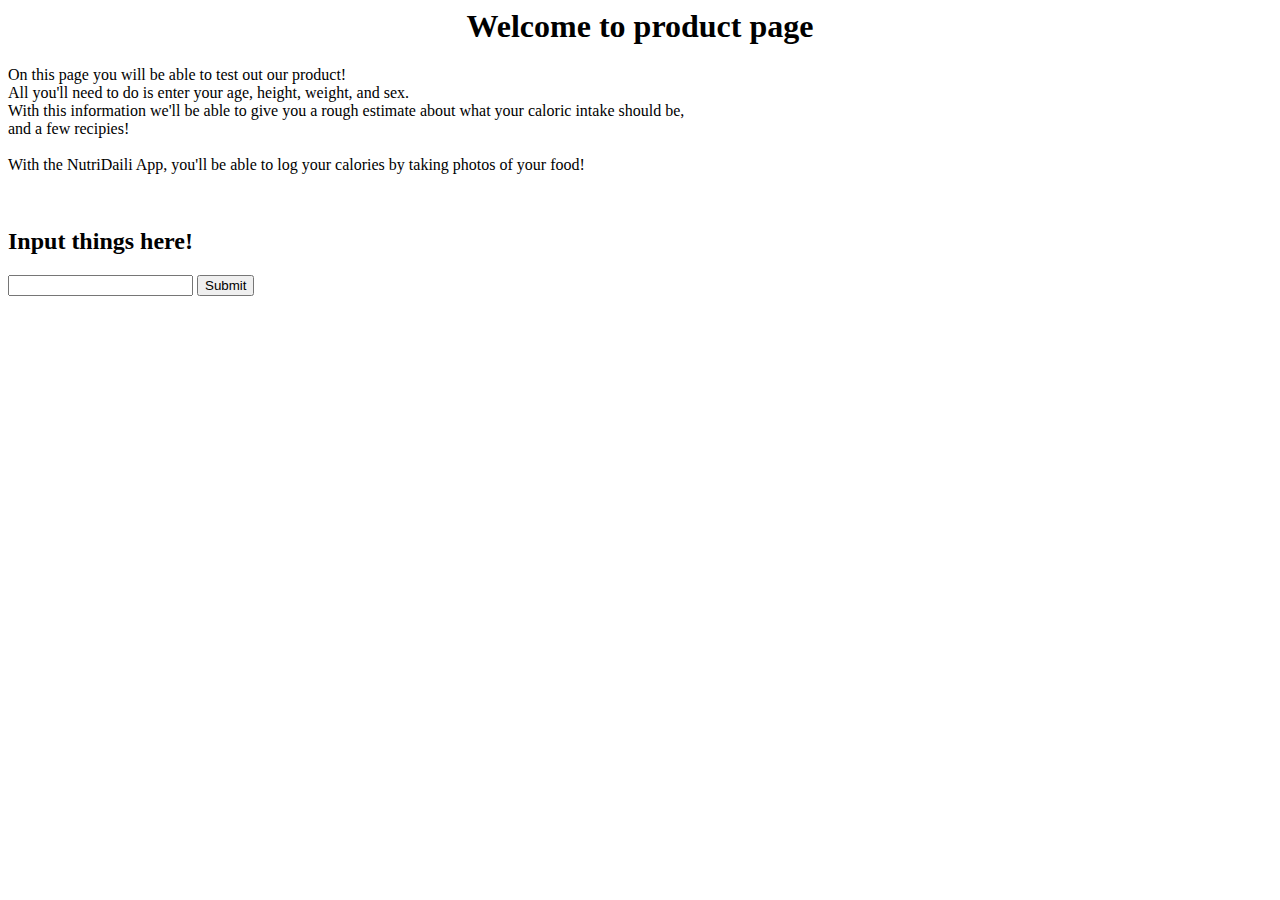
==== product.html @ 58f90b5f "adding some input methods using javascript" ====
<DOCTYPE! html>
<html>
  <head>
    <link rel="StyleSheet" href="product_style.css">
    <meta name="author" content="Faizaan Chishtie">
  </head>
    <body id="ProductB">
      <h1 style="text-align: center;"> Welcome to product page </h1>
      <div>
        <p id = "ProductP">
            On this page you will be able to test out our product!<br/>
          All you'll need to do is enter your age, height, weight, and sex.<br/>
          With this information we'll be able to give you a rough estimate about what your caloric intake should be,<br>
          and a few recipies!<br><br>
          With the NutriDaili App, you'll be able to log your calories by taking photos of your food!
        <p>
      </div>
      <div>
        <br>
        <h2> Input things here! </h2>
        <input type ="text" id="test_in" />
        <button onclick ="JsFunction()">Submit</button>
        <script type="text/javascript">
          function JsFunction(){
            var text=document.getElementsById('text_in').value;
          }
        </script>
      </div>
    </body>
</html>
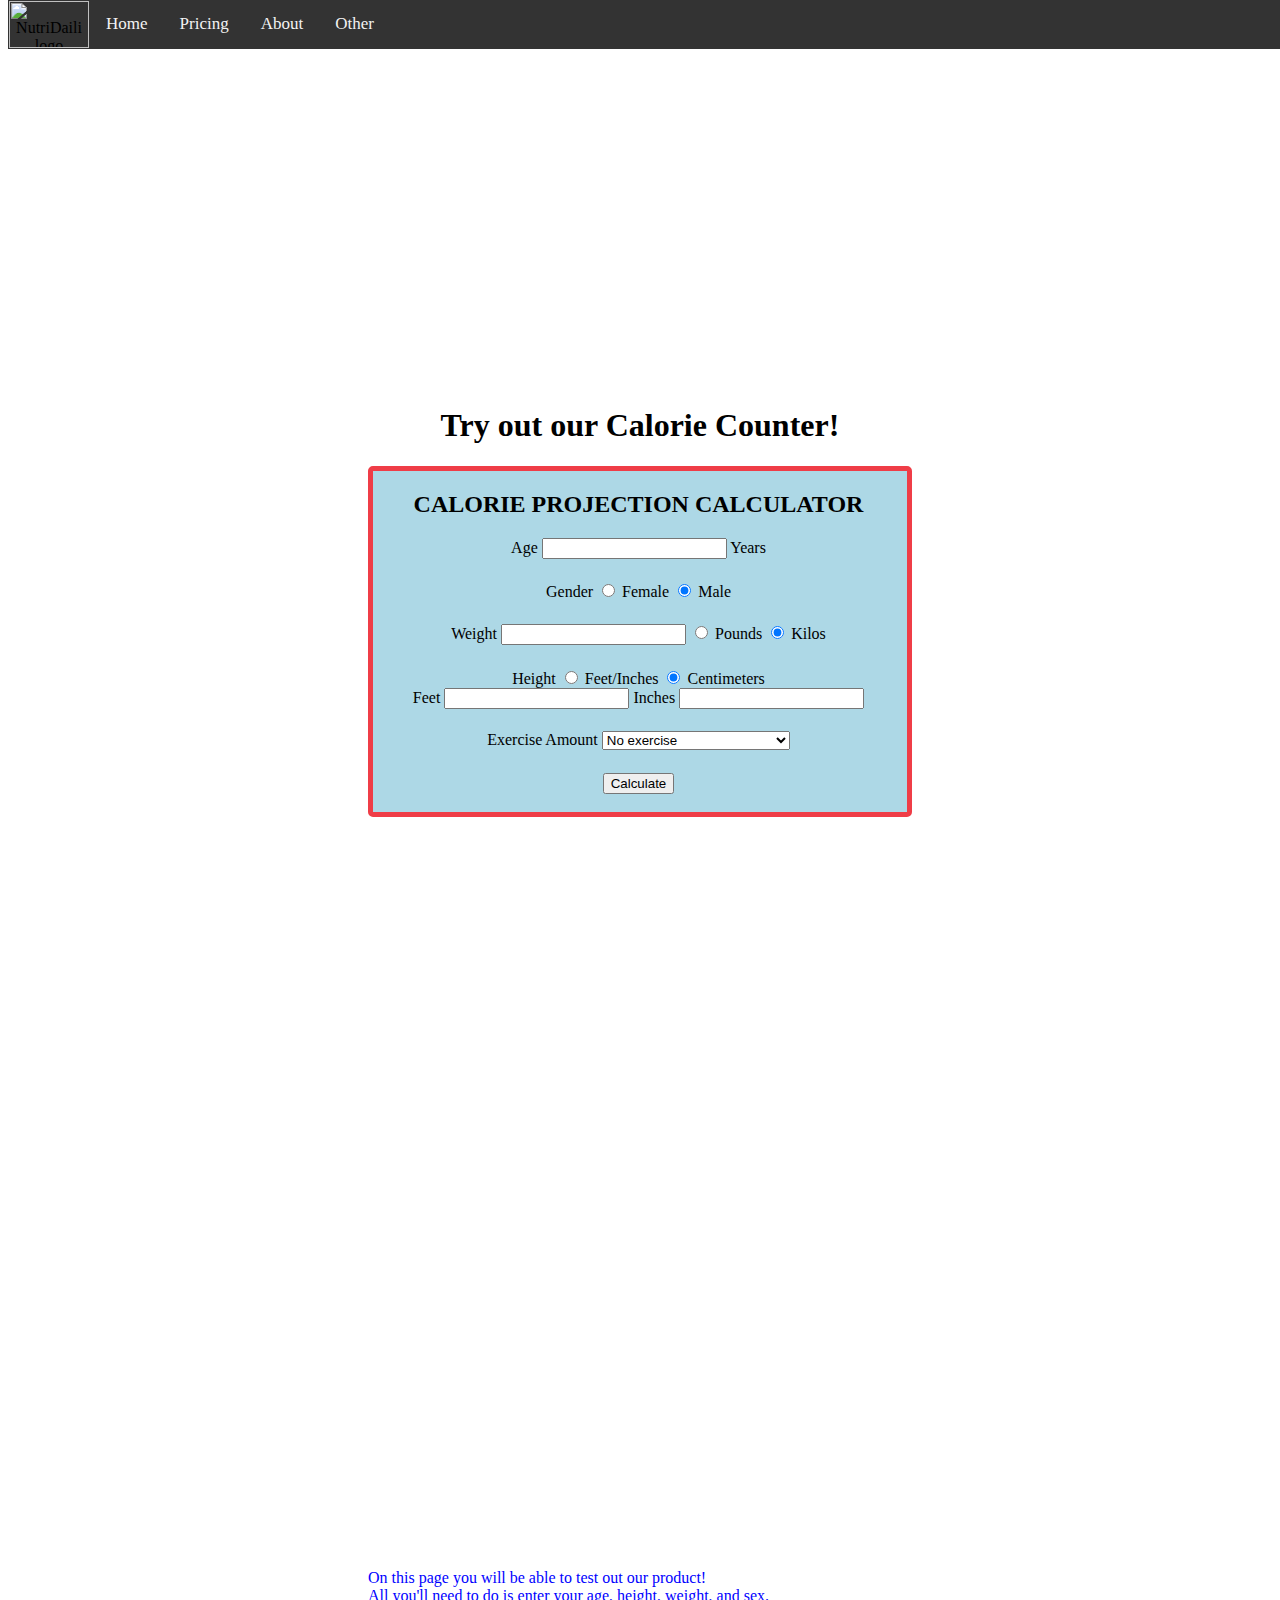
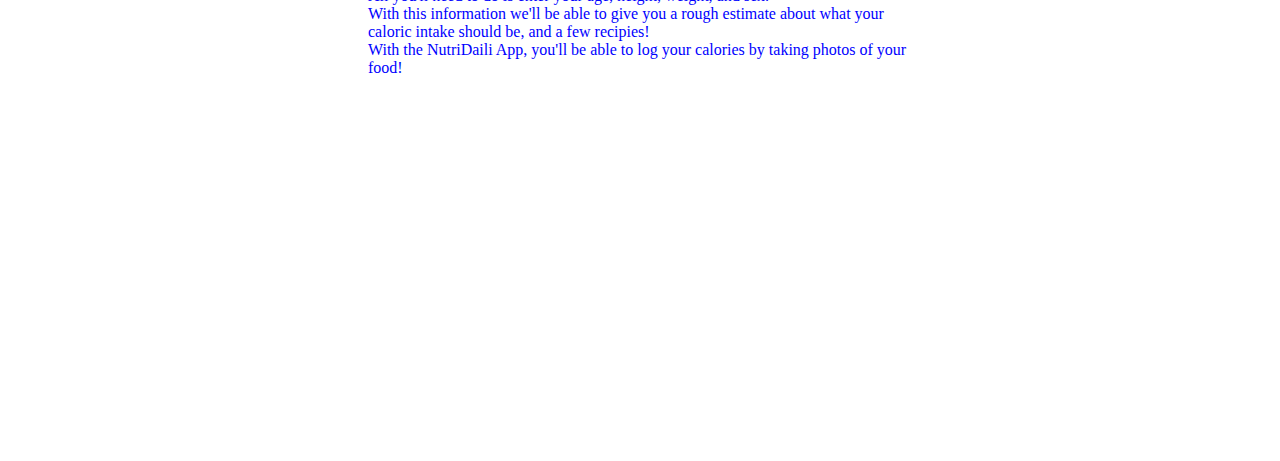
==== commit 91b3ed22: "Merge branch 'master' of https://github.com/nutridaili/nutridaili.github.io" ====
--- a/product.html
+++ b/product.html
@@ -3,28 +3,98 @@
   <head>
     <link rel="StyleSheet" href="product_style.css">
     <meta name="author" content="Faizaan Chishtie">
+    <link rel="FunctionSheet" href="productJS.js">
   </head>
     <body id="ProductB">
-      <h1 style="text-align: center;"> Welcome to product page </h1>
-      <div>
-        <p id = "ProductP">
-            On this page you will be able to test out our product!<br/>
+
+      <div class="topnav" id="myTopnav">
+        <img src="image1.JPG" alt="NutriDaili logo" width="80" height="47">
+        <a href="#home">Home</a>
+        <a href="#pricing">Pricing</a>
+        <a href="#about">About</a>
+        <a href="#other">Other</a>
+      </div>
+
+      <div id = "divProduct">
+        <br>
+        <h1> Try out our Calorie Counter! </h1>
+          <div class = "calorieTable">
+            <form name="calc">
+              <h2> CALORIE PROJECTION CALCULATOR </h2>
+              <div class="label">
+                <label> Age </label>
+                <span class="inCounter">
+                  <input name="age" type="number" id="age">
+                  <label class="inline">Years </label>
+                </span>
+              </div>
+              <div class="label">
+                <label> Gender </label>
+                <span class="inCounter">
+                  <input type="radio" name="sex" id="female" value="F" checked>
+                  <label for="female"> Female </label>
+                  <input type ="radio" name="sex" id="male" value="M" checked>
+                  <label for="male"> Male </label>
+                </span>
+              </div>
+              <div class="label">
+                <label> Weight </label>
+                <span class="inCounter">
+                  <input type="text" type="number" id="weight">
+                  <input type="radio" name ="units" id="pounds" value ="lbs" checked>
+                  <label for="pounds"> Pounds</label>
+                  <input type="radio" name ="units" id="kilos" value="kgs" checked>
+                  <label for="kilos"> Kilos</label>
+                </span>
+              </div>
+              <div class="label">
+                <span class=inCounter>
+                  <label> Height </label>
+                  <input type="radio" name="height" id="feet" value="F" checked onclick="out_feet()">
+                  <label for="feet"> Feet/Inches </label>
+                  <input type="radio" name="height" id="centi" value="cm" checked oncick="out_cm()">
+                  <label for="height"> Centimeters </label>
+                  <div id="feet_div" style="display:block;">
+                    <span>
+                      <label> Feet </label>
+                      <input type="text" type="number" id="feet_in">
+                      <label class="inline"> Inches </label>
+                      <input type="text" type="number" id="inches_in">
+                    </span>
+                  </div>
+                  <div id="centi_div" style="display:none;">
+                    <label> Centimeters </label>
+                    <input type="text" type="number" id="centi_in">
+                  </div>
+                </span>
+              </div>
+              <div class="label">
+                <label> Exercise Amount </label>
+                <select name="activity" id="activity">
+                  <option> No exercise </option>
+                  <option> 1-2 times a week</option>
+                  <option> 3 times a week</option>
+                  <option> 4 times a week</option>
+                  <option> 5 times a week</option>
+                  <option> Daily or near daily</option>
+                  <option> Daily (intense) or twice daily<option>
+                </select>
+              </div>
+              <button id = "button" onclick ="JsFunction()">Calculate</button>
+            </form>
+          </div>
+        <p id="output"></p>
+      </div>
+
+
+      <div id="divProduct">
+        <p style="color:blue;text-align:left;">
+          On this page you will be able to test out our product!<br/>
           All you'll need to do is enter your age, height, weight, and sex.<br/>
-          With this information we'll be able to give you a rough estimate about what your caloric intake should be,<br>
-          and a few recipies!<br><br>
+          With this information we'll be able to give you a rough estimate about what your caloric intake should be, and a few recipies!<br>
           With the NutriDaili App, you'll be able to log your calories by taking photos of your food!
         <p>
       </div>
-      <div>
-        <br>
-        <h2> Input things here! </h2>
-        <input type ="text" id="test_in" />
-        <button onclick ="JsFunction()">Submit</button>
-        <script type="text/javascript">
-          function JsFunction(){
-            var text=document.getElementsById('text_in').value;
-          }
-        </script>
-      </div>
+
     </body>
 </html>
--- a/product_style.css
+++ b/product_style.css
@@ -0,0 +1,82 @@
+.topnav {
+    background-color: #333;
+    overflow: hidden;
+    position: fixed;
+    top: 0;
+    width: 100%;
+}
+/* Style the links inside the navigation bar */
+div.topnav img{
+  float: left;
+  text-align: center;
+  border: 1px solid #333;
+}
+.topnav a {
+    float: left;
+    display: block;
+    color: #f2f2f2;
+    text-align: center;
+    padding: 14px 16px;
+    text-decoration: none;
+    font-size: 17px;
+}
+/* Change the color of links on hover */
+.topnav a:hover {
+    background-color: #ddd;
+    color: black;
+}
+/* Add a color to the active/current link */
+.topnav a.active {
+    background-color: #4CAF50;
+    color: white;
+}
+
+#divProduct {
+    padding: 360;
+    background-image: url("https://images.unsplash.com/photo-1490818387583-1baba5e638af?dpr=1&auto=compress,format&fit=crop&w=1531&h=&q=80&cs=tinysrgb&crop=");
+    background-image: cover;
+    background-attachment: fixed;
+    color: black;
+    text-align: center;
+}
+
+#button {
+  align-items: center;
+  position: relative;
+}
+
+.calorieTable{
+  border:5px solid;
+  border-color: #ef3d47;
+  background-color: #ADD8E6;
+  border-radius: 5px;
+  padding-top: 0px;
+  padding-right: 3px;
+  padding-bottom: 2px;
+  padding-right:3px;
+}
+
+.label {
+    margin-bottom: 1.4em;
+}
+
+.input-inline, .inline {
+    display: inline !important;
+    width: auto !important;
+}
+
+.inCounter {
+  vertical-align: baseline;
+}
+
+.rad {
+  display: inline-block;
+  width: auto;
+  height: auto;
+}
+
+.activeText {
+  border: 5px solid;
+  background-color: #ADD8E6;
+  text-align:left;
+}
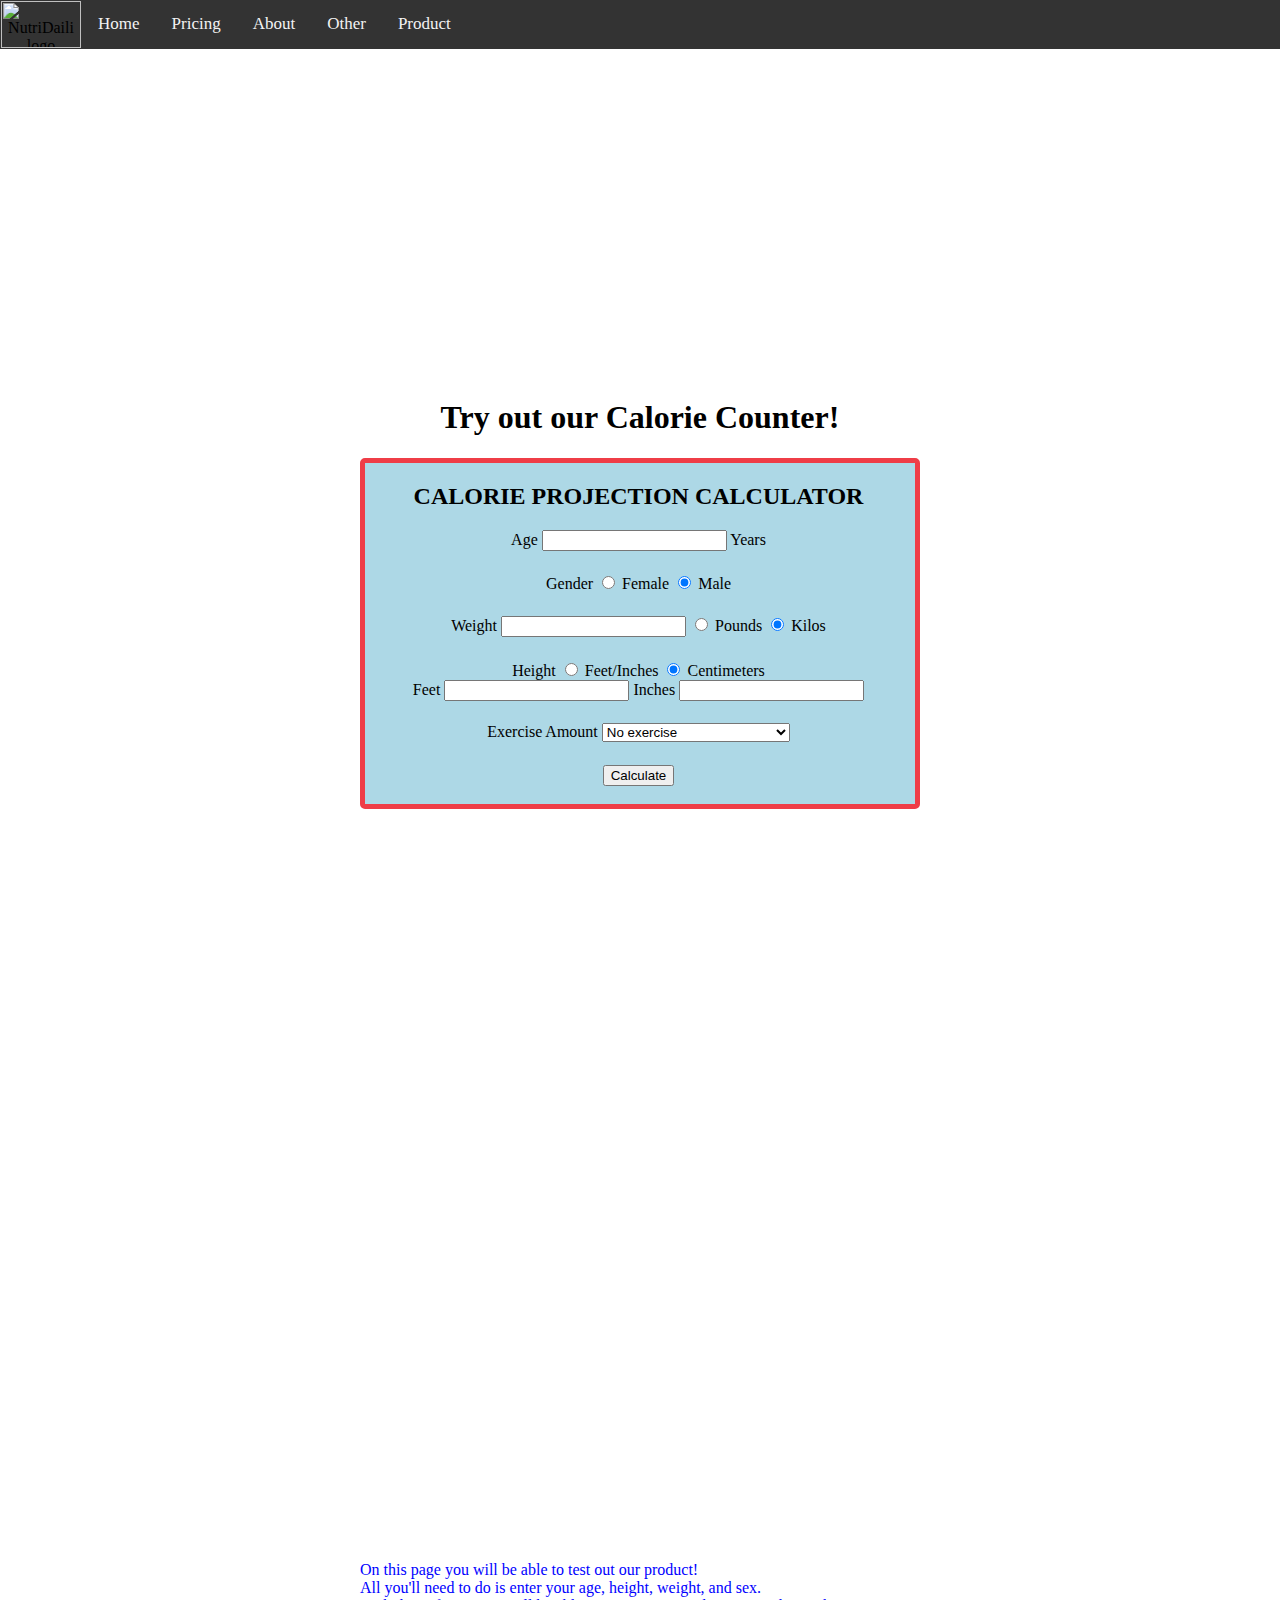
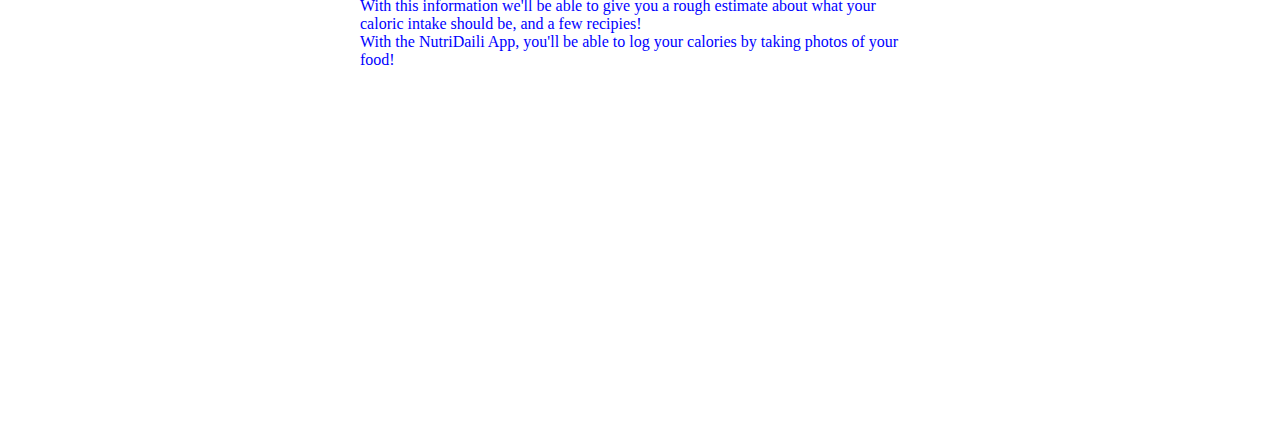
==== commit 7d989e3d: "updated contacts and modified webpage look" ====
--- a/product.html
+++ b/product.html
@@ -9,10 +9,11 @@
 
       <div class="topnav" id="myTopnav">
         <img src="image1.JPG" alt="NutriDaili logo" width="80" height="47">
-        <a href="#home">Home</a>
-        <a href="#pricing">Pricing</a>
-        <a href="#about">About</a>
-        <a href="#other">Other</a>
+        <a href="index.html">Home</a>
+        <a href="index.html#pricing">Pricing</a>
+        <a href="index.html#about">About</a>
+        <a href="index.html#other" href="#other">Other</a>
+        <a href="product.html">Product</a>
       </div>
 
       <div id = "divProduct">
--- a/product_style.css
+++ b/product_style.css
@@ -1,3 +1,7 @@
+body {
+margin: 0;
+}
+
 .topnav {
     background-color: #333;
     overflow: hidden;
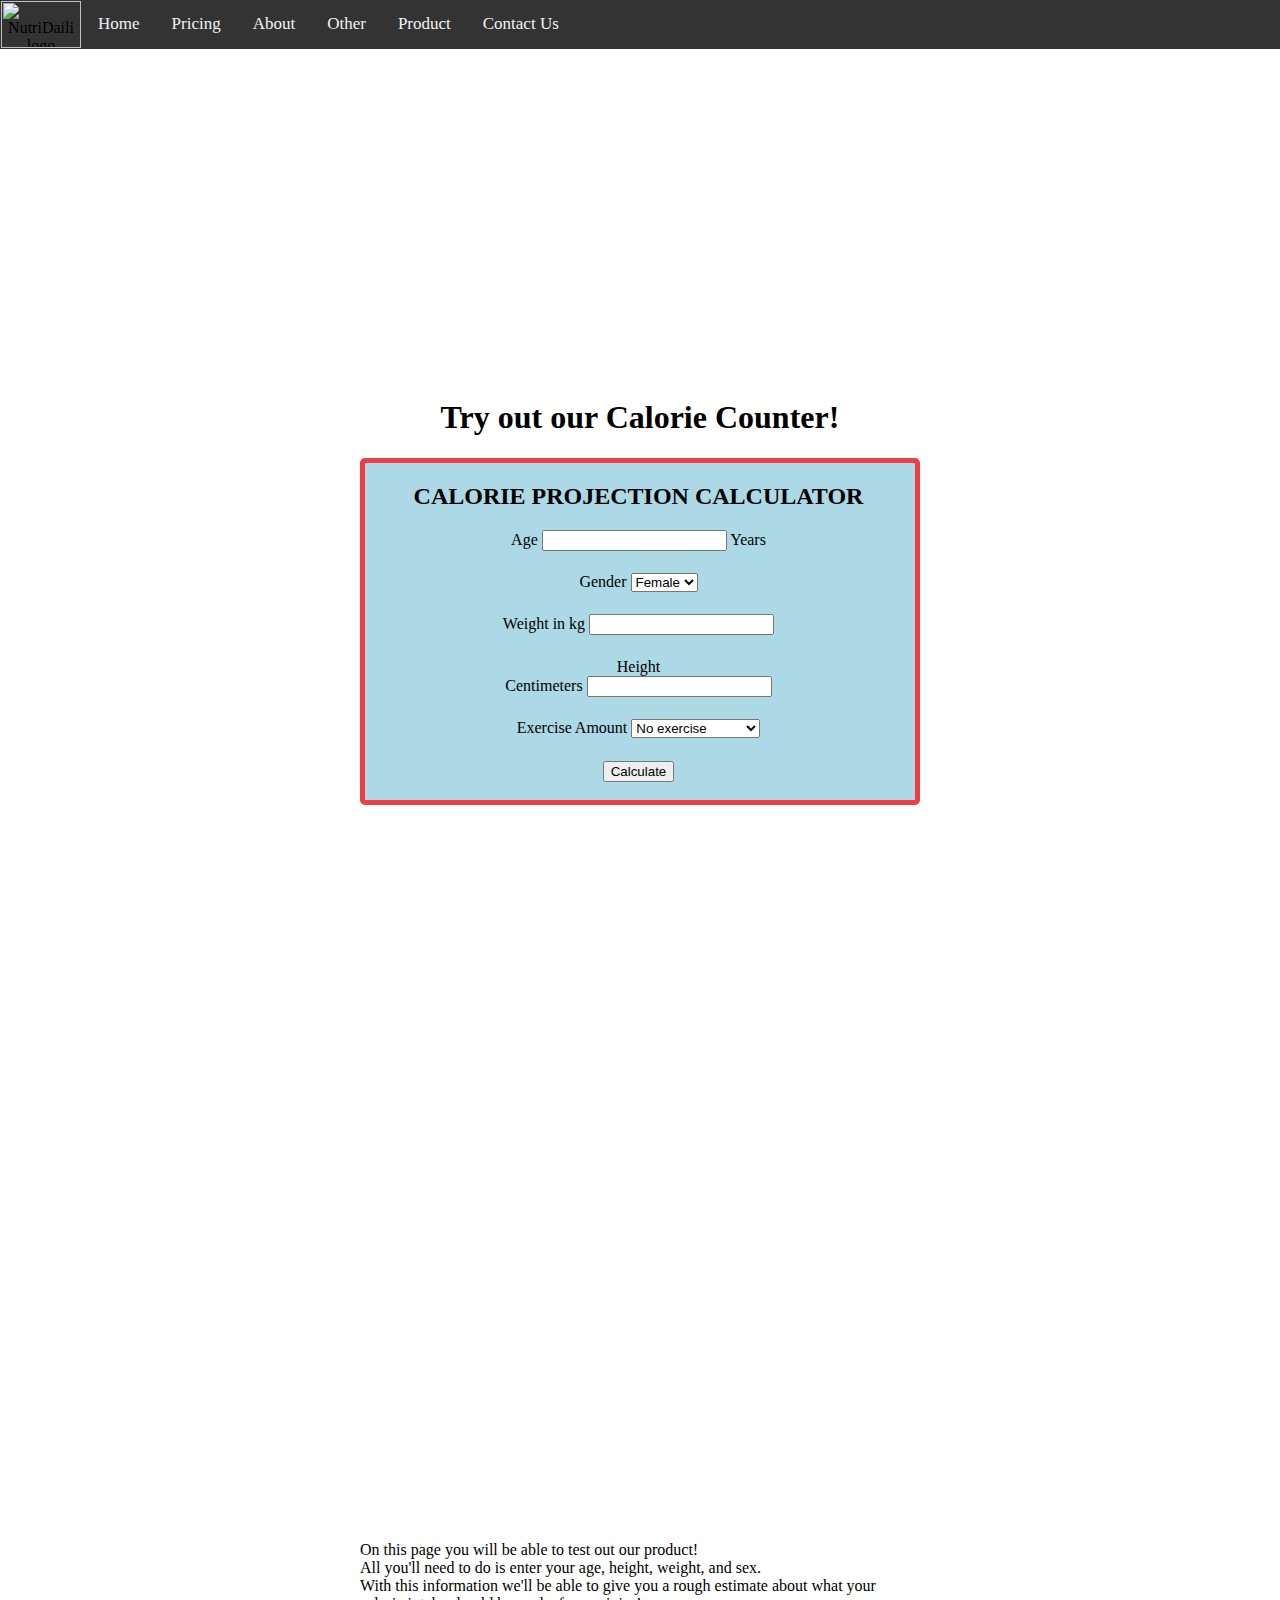
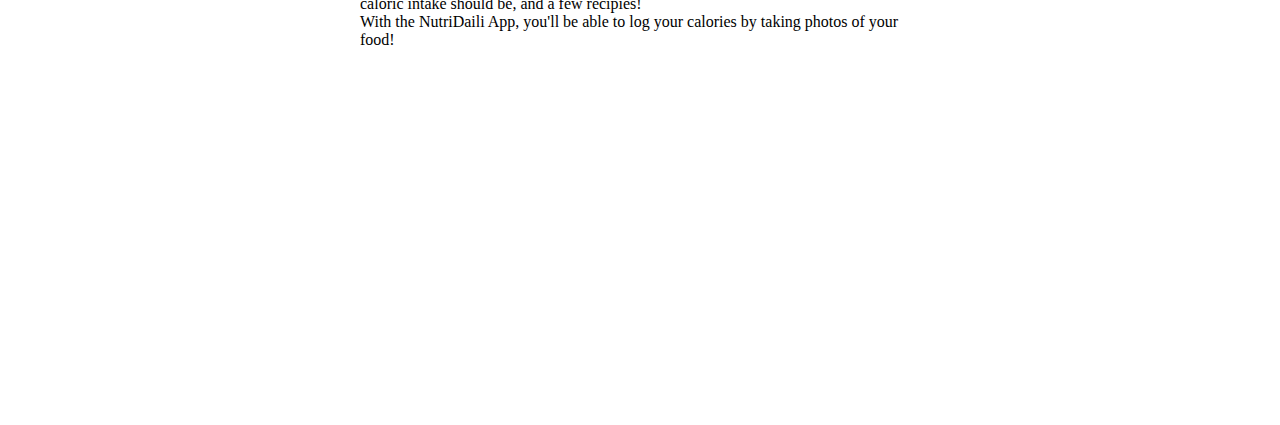
==== commit aa7827d6: "Finished Calculator Javascript" ====
--- a/product.html
+++ b/product.html
@@ -3,10 +3,43 @@
   <head>
     <link rel="StyleSheet" href="product_style.css">
     <meta name="author" content="Faizaan Chishtie">
-    <link rel="FunctionSheet" href="productJS.js">
+    <script type="text/javascript">
+    /*
+    @Author Faizaan Chishtie
+    Contains functions for product page on NutriDaili website
+    */
+
+  function CollectData(){
+      document.getElementById("output").innerHTML = "hi";
+      weight = document.getElementById('weight').value;
+      height = document.getElementById('height').value;
+      age = document.getElementById('age').value;
+      gender = document.getElementById('gender').value;
+      exercise = document.getElementById('activity').value;
+      s = "" + weight + ", " + height + ", " + age + ", " + gender + ", " + exercise + ".";
+      out = "You should be eating: " + calculateCalories(weight,height,age,gender,exercise) + " Calories a day!";
+      document.getElementById("output").innerHTML =  out;
+    };
+
+    function calculateCalories(weight,height,age,gender,exercise){
+      return calculateBMR(weight,height,age,gender)*exercise;
+    };
+
+    function calculateBMR(weight, height, age, gender){
+      if (gender=="F"){
+        //Women	BMR = (10 × weight in kg) + (6.25 × height in cm) - (5 × age in years) - 161
+        return 10*weight + 6.25*height - 5*age - 161;
+      }
+      if (gender=="M"){
+        //Men	BMR = (10 × weight in kg) + (6.25 × height in cm) - (5 × age in years) + 5
+        return 10*weight + 6.25*height - 5*age +5;
+      }
+
+    };
+    </script>
+    <meta name="viewport" content="width=device-width, initial-scale=1.0">
   </head>
     <body id="ProductB">
-
       <div class="topnav" id="myTopnav">
         <img src="image1.JPG" alt="NutriDaili logo" width="80" height="47">
         <a href="index.html">Home</a>
@@ -14,7 +47,10 @@
         <a href="index.html#about">About</a>
         <a href="index.html#other" href="#other">Other</a>
         <a href="product.html">Product</a>
+        <a href="index.html#contact">Contact Us</a>
       </div>
+
+
 
       <div id = "divProduct">
         <br>
@@ -31,65 +67,46 @@
               </div>
               <div class="label">
                 <label> Gender </label>
-                <span class="inCounter">
-                  <input type="radio" name="sex" id="female" value="F" checked>
-                  <label for="female"> Female </label>
-                  <input type ="radio" name="sex" id="male" value="M" checked>
-                  <label for="male"> Male </label>
+                <select id="gender">
+                  <option value="F">Female</option>
+                  <option value="M">Male</option>
+                </select>
                 </span>
               </div>
               <div class="label">
-                <label> Weight </label>
+                <label> Weight in kg</label>
                 <span class="inCounter">
-                  <input type="text" type="number" id="weight">
-                  <input type="radio" name ="units" id="pounds" value ="lbs" checked>
-                  <label for="pounds"> Pounds</label>
-                  <input type="radio" name ="units" id="kilos" value="kgs" checked>
-                  <label for="kilos"> Kilos</label>
+                  <input type="number" id="weight">
                 </span>
               </div>
               <div class="label">
                 <span class=inCounter>
                   <label> Height </label>
-                  <input type="radio" name="height" id="feet" value="F" checked onclick="out_feet()">
-                  <label for="feet"> Feet/Inches </label>
-                  <input type="radio" name="height" id="centi" value="cm" checked oncick="out_cm()">
-                  <label for="height"> Centimeters </label>
                   <div id="feet_div" style="display:block;">
-                    <span>
-                      <label> Feet </label>
-                      <input type="text" type="number" id="feet_in">
-                      <label class="inline"> Inches </label>
-                      <input type="text" type="number" id="inches_in">
-                    </span>
-                  </div>
-                  <div id="centi_div" style="display:none;">
                     <label> Centimeters </label>
-                    <input type="text" type="number" id="centi_in">
+                    <input type="number" id="height">
                   </div>
                 </span>
               </div>
               <div class="label">
                 <label> Exercise Amount </label>
                 <select name="activity" id="activity">
-                  <option> No exercise </option>
-                  <option> 1-2 times a week</option>
-                  <option> 3 times a week</option>
-                  <option> 4 times a week</option>
-                  <option> 5 times a week</option>
-                  <option> Daily or near daily</option>
-                  <option> Daily (intense) or twice daily<option>
+                  <option value="1"> No exercise </option>
+                  <option value = "1.375"> 1-2 times a week</option>
+                  <option value ="1.55"> 3 times a week</option>
+                  <option value = "1.725"> 5 times a week</option>
+                  <option value = "1.9"> Daily or near daily</option>
                 </select>
               </div>
-              <button id = "button" onclick ="JsFunction()">Calculate</button>
+              <input type="button" value="Calculate" onclick="CollectData()">
+              <p id="output"></p>
             </form>
           </div>
-        <p id="output"></p>
       </div>
 
 
       <div id="divProduct">
-        <p style="color:blue;text-align:left;">
+        <p style="color:black;text-align:left;">
           On this page you will be able to test out our product!<br/>
           All you'll need to do is enter your age, height, weight, and sex.<br/>
           With this information we'll be able to give you a rough estimate about what your caloric intake should be, and a few recipies!<br>
--- a/product_style.css
+++ b/product_style.css
@@ -1,5 +1,6 @@
 body {
 margin: 0;
+font-family: Verdana;
 }
 
 .topnav {
@@ -37,9 +38,10 @@
 
 #divProduct {
     padding: 360;
-    background-image: url("https://images.unsplash.com/photo-1490818387583-1baba5e638af?dpr=1&auto=compress,format&fit=crop&w=1531&h=&q=80&cs=tinysrgb&crop=");
-    background-image: cover;
+    background-image: url("https://static.pexels.com/photos/349609/pexels-photo-349609.jpeg");
+    background-size: cover;
     background-attachment: fixed;
+    background-repeat: no-repeat;
     color: black;
     text-align: center;
 }
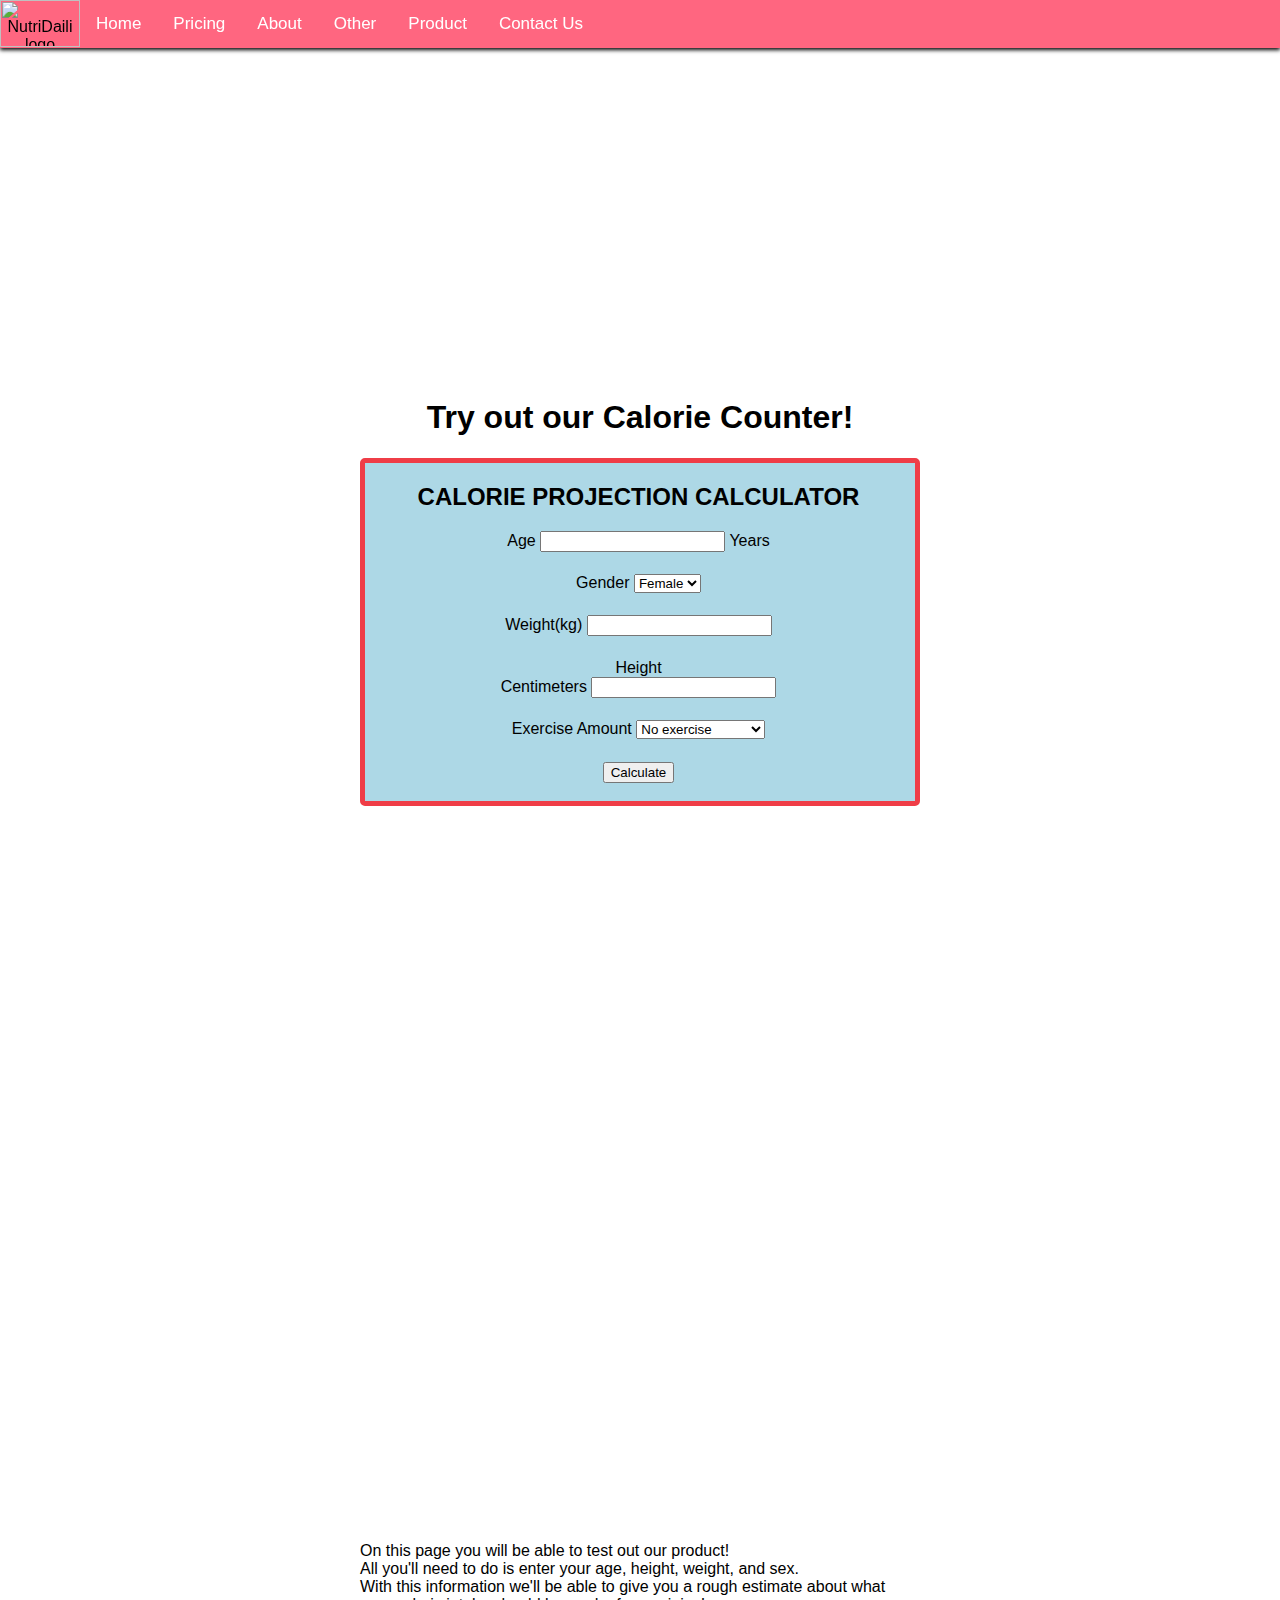
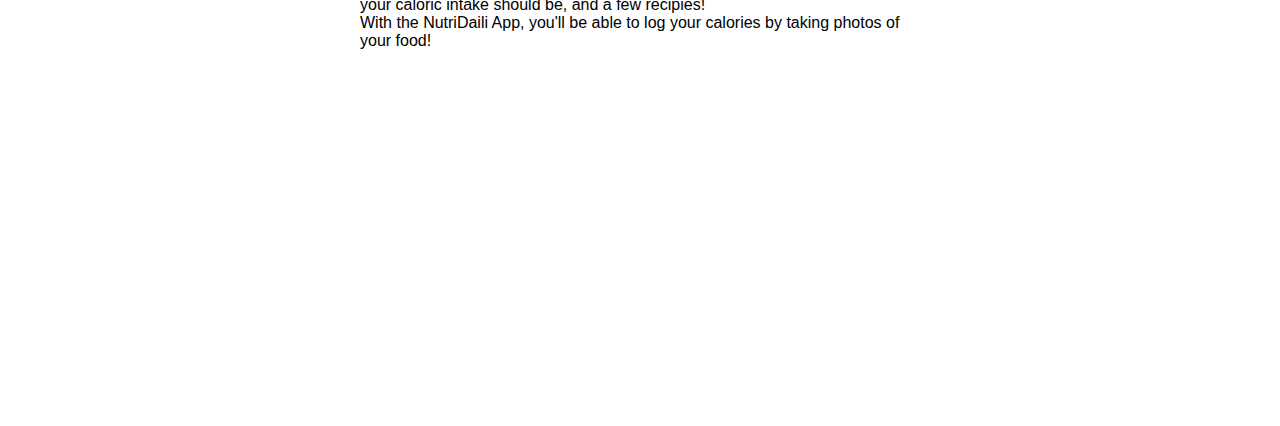
==== commit 293cc3ae: "final commits to calculator" ====
--- a/product.html
+++ b/product.html
@@ -17,12 +17,21 @@
       gender = document.getElementById('gender').value;
       exercise = document.getElementById('activity').value;
       s = "" + weight + ", " + height + ", " + age + ", " + gender + ", " + exercise + ".";
-      out = "You should be eating: " + calculateCalories(weight,height,age,gender,exercise) + " Calories a day!";
+      calcu_cal = calculateCalories(weight,height,age,gender,exercise)
+      out = "To maintain your weight: You should be eating: " + calcu_cal.toFixed(2) + " calories a day!";
       document.getElementById("output").innerHTML =  out;
+      out2 = "To gain weight: You should be eating: " + calculatePercentage(calcu_cal)[0].toFixed(2) + " calories a day!";
+      document.getElementById("Percent_1").innerHTML =  out2;
+      out3 = "To lose weight: You should be eating: " + calculatePercentage(calcu_cal)[1].toFixed(2) + " calories a day!";
+      document.getElementById("Percent_2").innerHTML =  out3;
     };
 
     function calculateCalories(weight,height,age,gender,exercise){
       return calculateBMR(weight,height,age,gender)*exercise;
+    };
+
+    function calculatePercentage(Calories){
+      return [Calories*1.15, Calories*0.85];
     };
 
     function calculateBMR(weight, height, age, gender){
@@ -74,7 +83,7 @@
                 </span>
               </div>
               <div class="label">
-                <label> Weight in kg</label>
+                <label> Weight(kg)</label>
                 <span class="inCounter">
                   <input type="number" id="weight">
                 </span>
@@ -99,7 +108,9 @@
                 </select>
               </div>
               <input type="button" value="Calculate" onclick="CollectData()">
+              <p id="Percent_1"></p>
               <p id="output"></p>
+              <p id="Percent_2"></p>
             </form>
           </div>
       </div>
--- a/product_style.css
+++ b/product_style.css
@@ -1,34 +1,37 @@
 body {
 margin: 0;
-font-family: Verdana;
+font-family: Arial;
 }
 
 .topnav {
-    background-color: #333;
+    background-color: #ff6680;
+    /*#333;*/
     overflow: hidden;
     position: fixed;
     top: 0;
     width: 100%;
+    box-shadow: 0 2px 4px 0;
+    z-index: 1;
 }
 /* Style the links inside the navigation bar */
 div.topnav img{
   float: left;
   text-align: center;
-  border: 1px solid #333;
 }
 .topnav a {
     float: left;
     display: block;
-    color: #f2f2f2;
+    color: white;
+    /*#f2f2f2;*/
     text-align: center;
     padding: 14px 16px;
     text-decoration: none;
     font-size: 17px;
 }
-/* Change the color of links on hover */
+/* Change the color of links on hover #ddd*/
 .topnav a:hover {
-    background-color: #ddd;
-    color: black;
+    background-color: white;
+    color: gold;
 }
 /* Add a color to the active/current link */
 .topnav a.active {
@@ -44,6 +47,7 @@
     background-repeat: no-repeat;
     color: black;
     text-align: center;
+    font-family:Arial;
 }
 
 #button {
